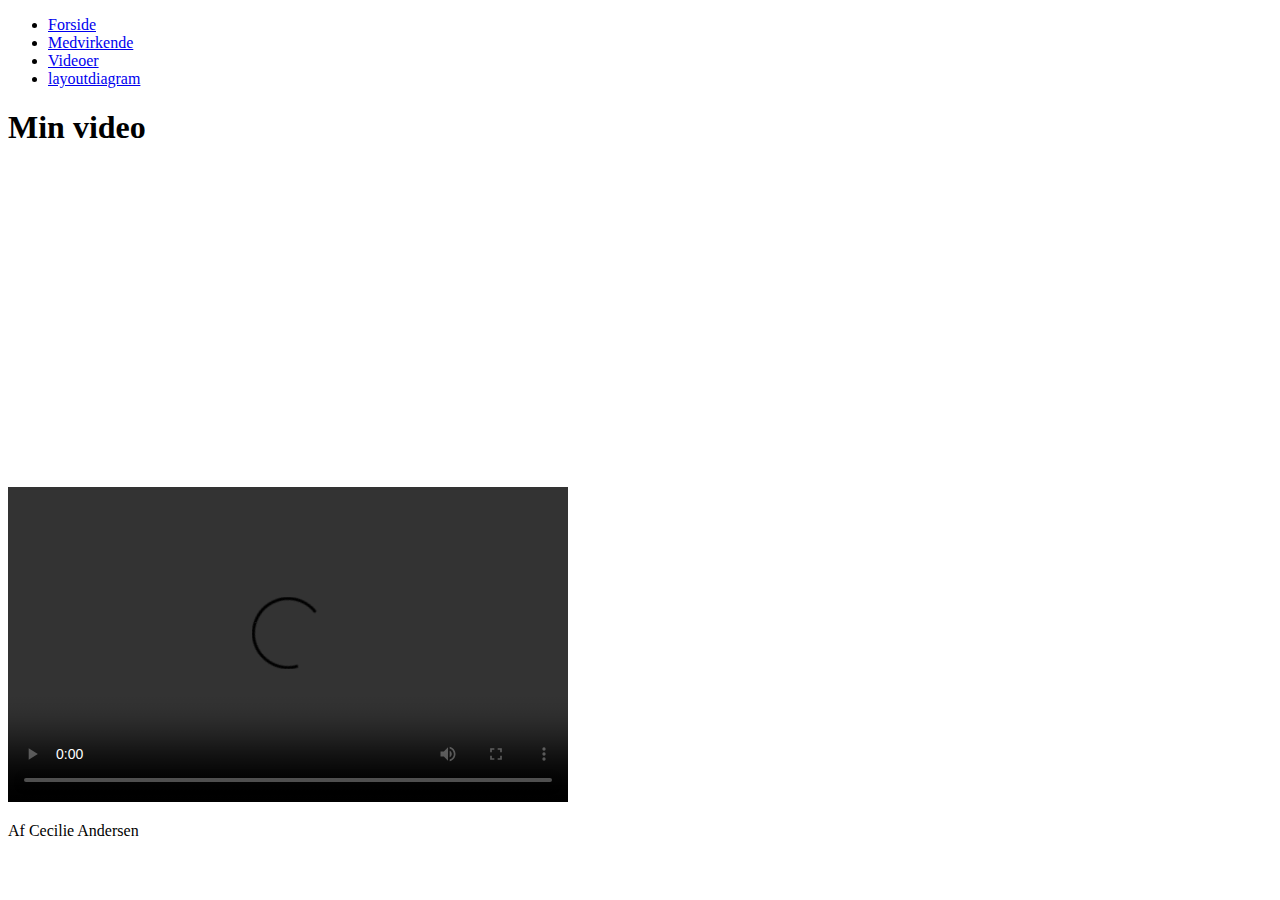
==== side2.html @ cd81edf6 "afl" ====
<!DOCTYPE html>
<html lang="en">
  <head>
    <meta charset="UTF-8" />
    <meta http-equiv="X-UA-Compatible" content="IE=edge" />
    <meta name="viewport" content="width=device-width, initial-scale=1.0" />
    <title>KØL</title>
    <link rel="stylesheet" href="general.css" />
    <link rel="stylesheet" href="layout.css" />
    <meta name="robots" content="noindex" />
  </head>
<header>
  <nav>
        <ul>
          <li>
            <a href="index.html">Forside</a>
          </li>
          <li>
            <a href="side1.html">Medvirkende</a>
          </li>
          <li>
            <a href="side2.html">Videoer</a>
          </li>
          <li>
            <a href="side3.html">layoutdiagram</a>
          </li>
        </ul>
      </nav>
</header>

<main class="Videoer">

<h1>Min video</h1>

 <div class="videoer">
      <iframe
          class="col1"
          width="560"
          height="315"
          src="https://youtu.be/5Hta9l8qYPs"
          title="YouTube video player"
          frameborder="0"
          allow="accelerometer; autoplay; clipboard-write; encrypted-media; gyroscope; picture-in-picture"
          allowfullscreen
        ></iframe>
        <br>
        <video
         class="col1"
          width="560"
          height="315"
          class="col2"
          controls
          src="Interview_om_øl.mp4"
        ></video>
      </div>
</main>

    <footer><p>Af Cecilie Andersen</p></footer>
</body>
</html>
---- layout.css ----
.splash {
  background-image: url(splash.webp);
  background-size: cover;
  width: 85,5%;
  height: 100vh;
  padding: 200px;
}

@media (orientatin: portrait) and (min-width: 500px) {
  .splash {
    width: 100%;
    height: 56.25vw;
  }
}

.h1_1 {
color: blue;
}
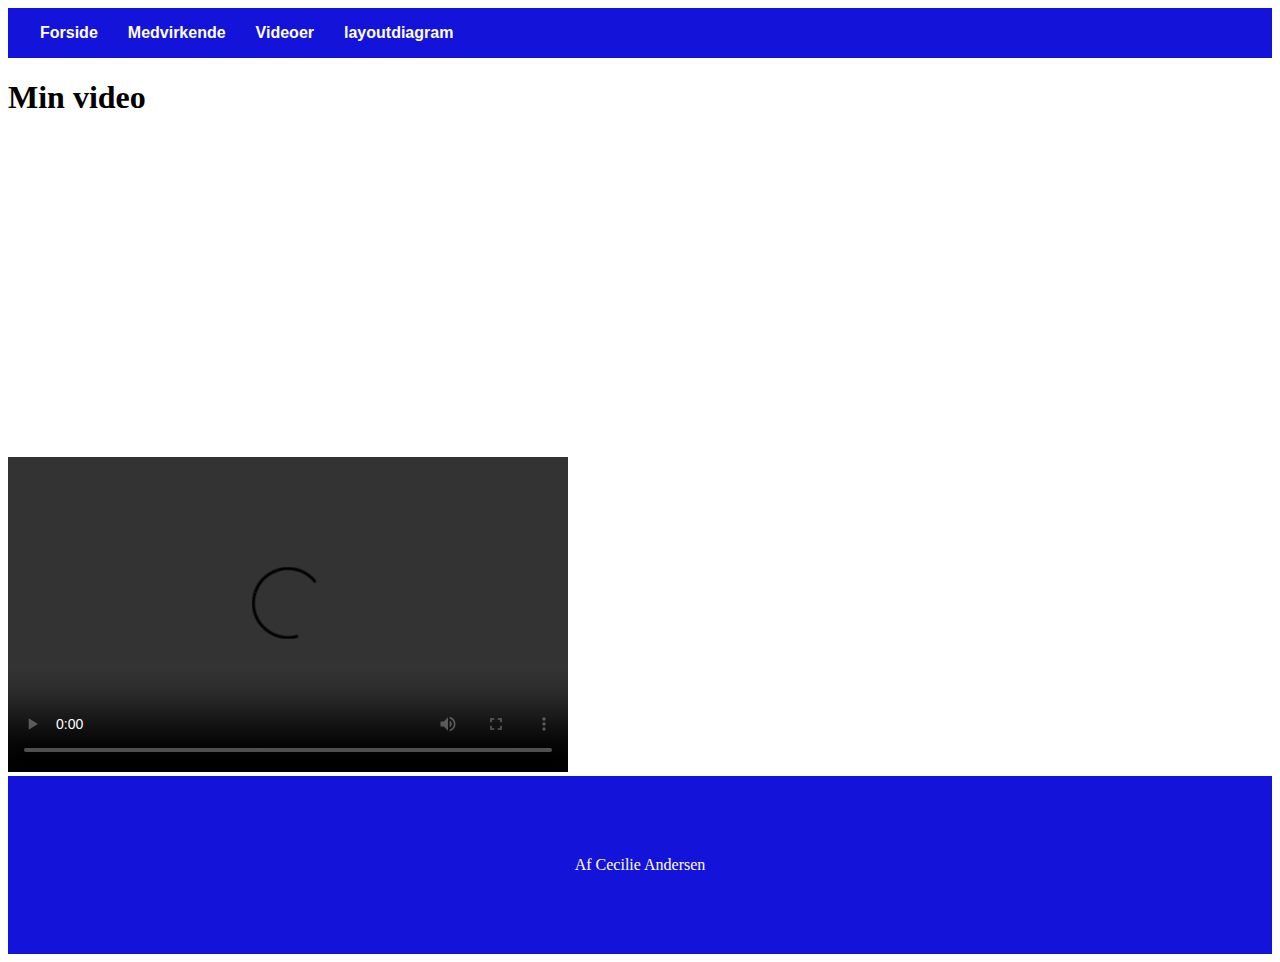
==== commit 1a7de7d3: "punktum" ====
--- a/side2.html
+++ b/side2.html
@@ -9,6 +9,7 @@
     <link rel="stylesheet" href="layout.css" />
     <meta name="robots" content="noindex" />
   </head>
+  <body>
 <header>
   <nav>
         <ul>
@@ -37,7 +38,7 @@
           class="col1"
           width="560"
           height="315"
-          src="https://youtu.be/5Hta9l8qYPs"
+          src="https://youtu.be/9PWOjHV0MZU"
           title="YouTube video player"
           frameborder="0"
           allow="accelerometer; autoplay; clipboard-write; encrypted-media; gyroscope; picture-in-picture"
--- a/general.css
+++ b/general.css
@@ -0,0 +1,52 @@
+footer {
+  padding: 4rem;
+  grid-column: 1 / -1;
+  color: rgb(255, 255, 255);
+  background-color: #1313da;
+  text-align: center;
+}
+
+a {
+  font-family: Arial, Helvetica, sans-serif;
+  text-decoration: none;
+  font-weight: 700;
+  color: white;
+}
+
+header {
+  position: sticky;
+  background: transparent;
+  top: 0;
+  padding: 1rem 2rem;
+  font-family: Arial, Helvetica, sans-serif;
+  background-color: #1313da; 
+}
+
+
+header nav ul {
+  display: flex;
+  justify-content: space-between;
+  list-style: none;
+  margin: 0;
+  padding: 0;
+  gap: 30px;
+  overflow-x: auto;
+}
+
+@media (min-width: 200px) {
+  header {
+    display: flex;
+    justify-content: space-between;
+    align-items: center;
+  }
+  header nav ul {
+    display: flex;
+    justify-content: space-between;
+    list-style: none;
+    margin: 0;
+    padding: 0;
+    gap: 30px;
+    overflow-x: auto;
+  }
+}
+
